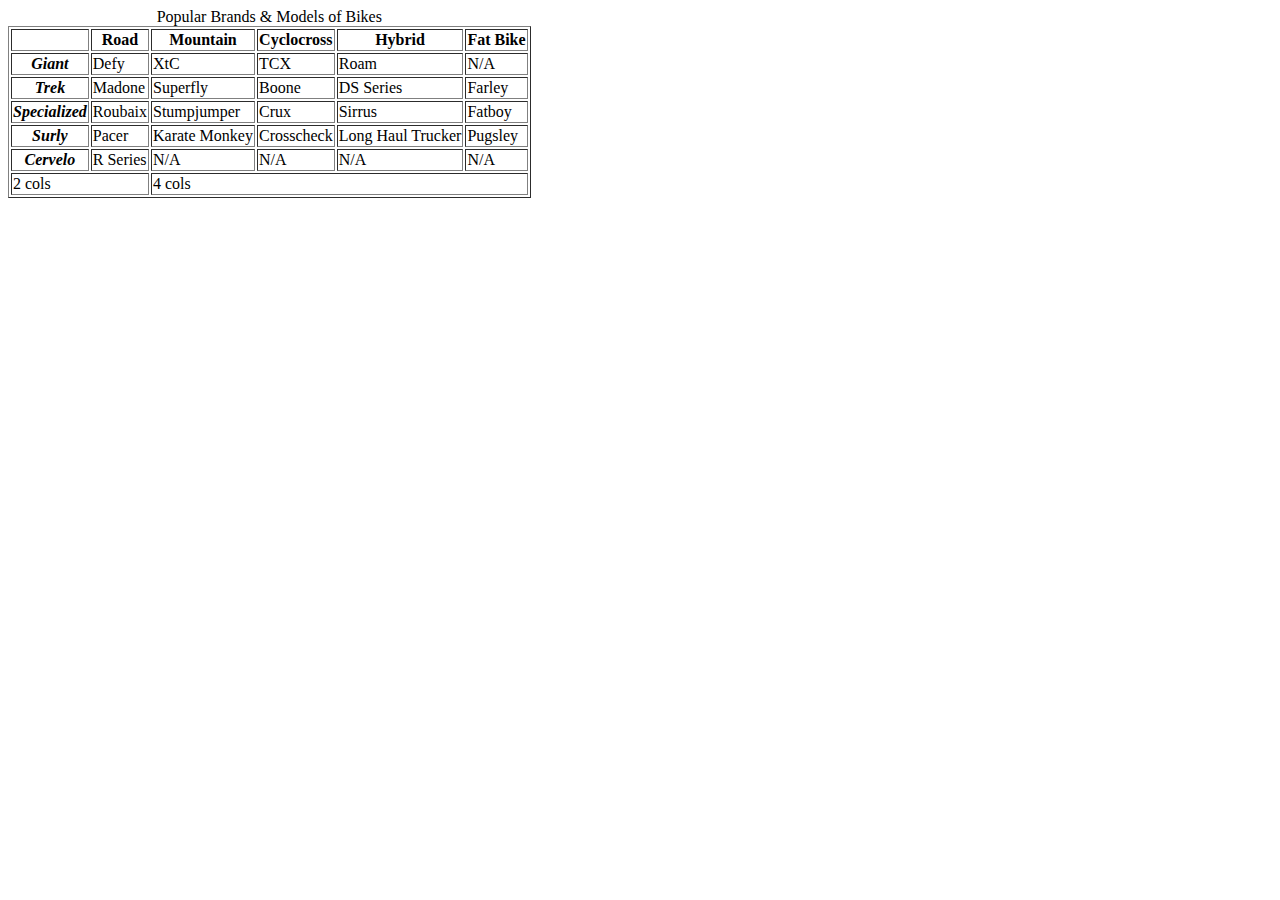
==== assignment2/layout.html @ caf9b3d3 "Added layout and styling files." ====
<!doctype html>
<html>
  <head>
    <meta charset="utf-8">
    <title>CS494 Assignment 2 Webpage</title>
  </head>
        
  <body>
    <table border=1>
      <caption> Popular Brands &amp Models of Bikes </caption>
      <thead>
        <tr>
          <th>
          <th><strong>Road</strong>
          <th><b>Mountain</b>
          <th><b>Cyclocross</b>
          <th><b>Hybrid</b>
          <th><b>Fat Bike</b>
      </thead>
      <tbody>
        <!-- Need to remove italics from th cells using css -->
        <tr>  <th><em>Giant</em></th> <td> Defy </td>  <td> XtC </td>  <td> TCX </td>  <td> Roam </td>  <td> N/A </td>
        <tr>  <th><em>Trek</em></th>  <td> Madone </td>  <td> Superfly </td>  <td> Boone </td>  <td> DS Series </td>  <td> Farley </td>
        <tr>  <th><em>Specialized</em></th> <td> Roubaix </td>  <td> Stumpjumper </td>  <td> Crux </td>  <td> Sirrus </td>  <td> Fatboy </td>
        <tr>  <th><em>Surly</em></th> <td> Pacer </td>  <td> Karate Monkey </td>  <td> Crosscheck </td>  <td> Long Haul Trucker </td>  <td> Pugsley </td>
        <tr>  <th><em>Cervelo</em></th> <td> R Series </td>  <td> N/A </td>  <td> N/A </td>  <td> N/A </td>  <td> N/A </td>
      </tbody>
      <tfoot>
        <tr>  <td colspan=2> 2 cols </td> <td colspan = 4> 4 cols </td> 
      </tfoot>
    </table>
  </body>
</html>
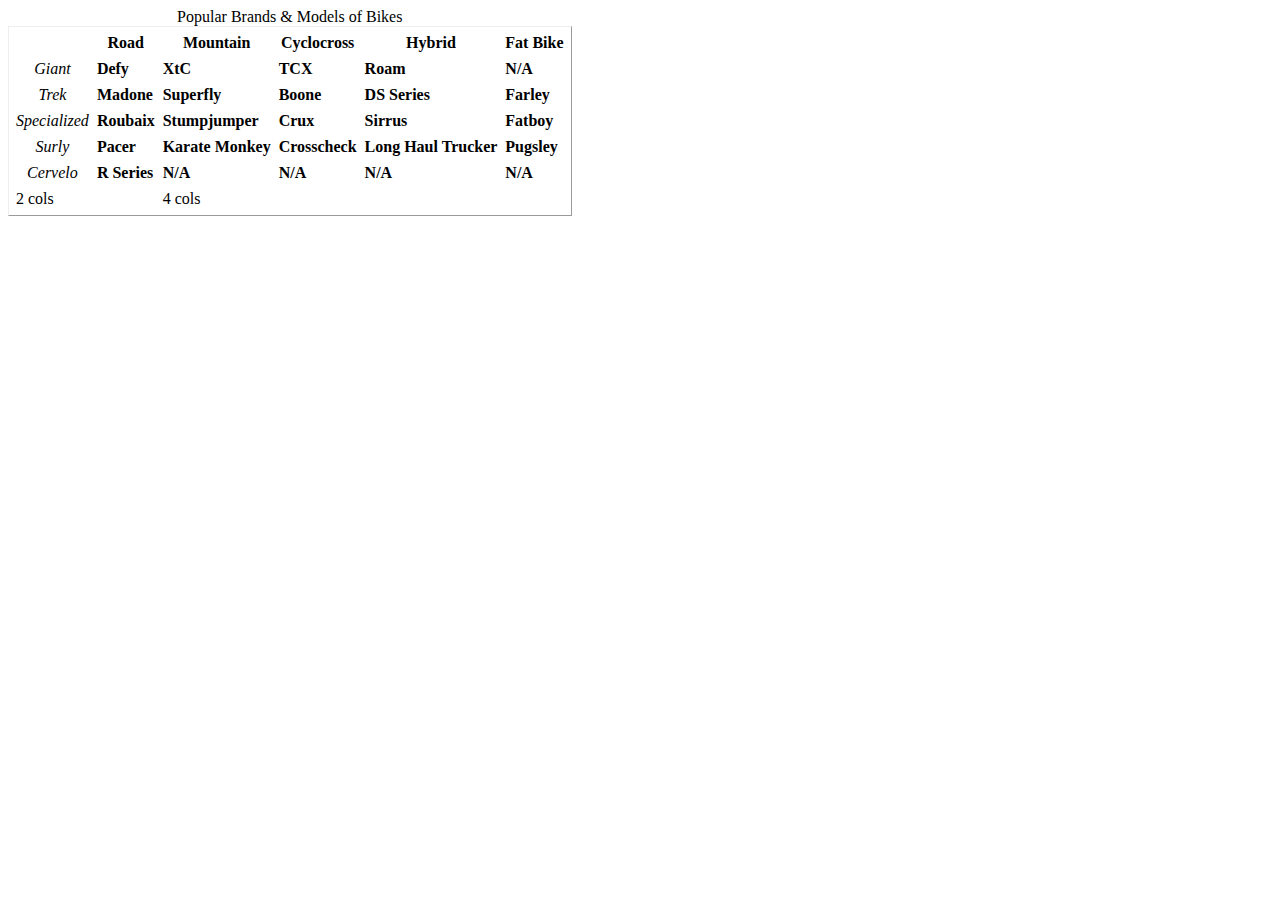
==== commit b96e6130: "Updated html and css file, first try at utilizing css" ====
--- a/assignment2/layout.html
+++ b/assignment2/layout.html
@@ -3,19 +3,20 @@
   <head>
     <meta charset="utf-8">
     <title>CS494 Assignment 2 Webpage</title>
+    <link rel="stylesheet" href="style.css">
   </head>
         
   <body>
-    <table border=1>
-      <caption> Popular Brands &amp Models of Bikes </caption>
+    <table class="bikeTable">
+      <caption> Popular Brands &amp; Models of Bikes </caption>
       <thead>
         <tr>
           <th>
-          <th><strong>Road</strong>
-          <th><b>Mountain</b>
-          <th><b>Cyclocross</b>
-          <th><b>Hybrid</b>
-          <th><b>Fat Bike</b>
+          <th>Road
+          <th>Mountain
+          <th>Cyclocross
+          <th>Hybrid
+          <th>Fat Bike
       </thead>
       <tbody>
         <!-- Need to remove italics from th cells using css -->
--- a/assignment2/style.css
+++ b/assignment2/style.css
@@ -0,0 +1,12 @@
+table.bikeTable{
+  border: outset 1pt;
+  border-spacing: 5pt;
+}
+
+tbody th {
+  font-weight: normal;
+}
+
+tbody tr{
+  font-weight: bolder;
+}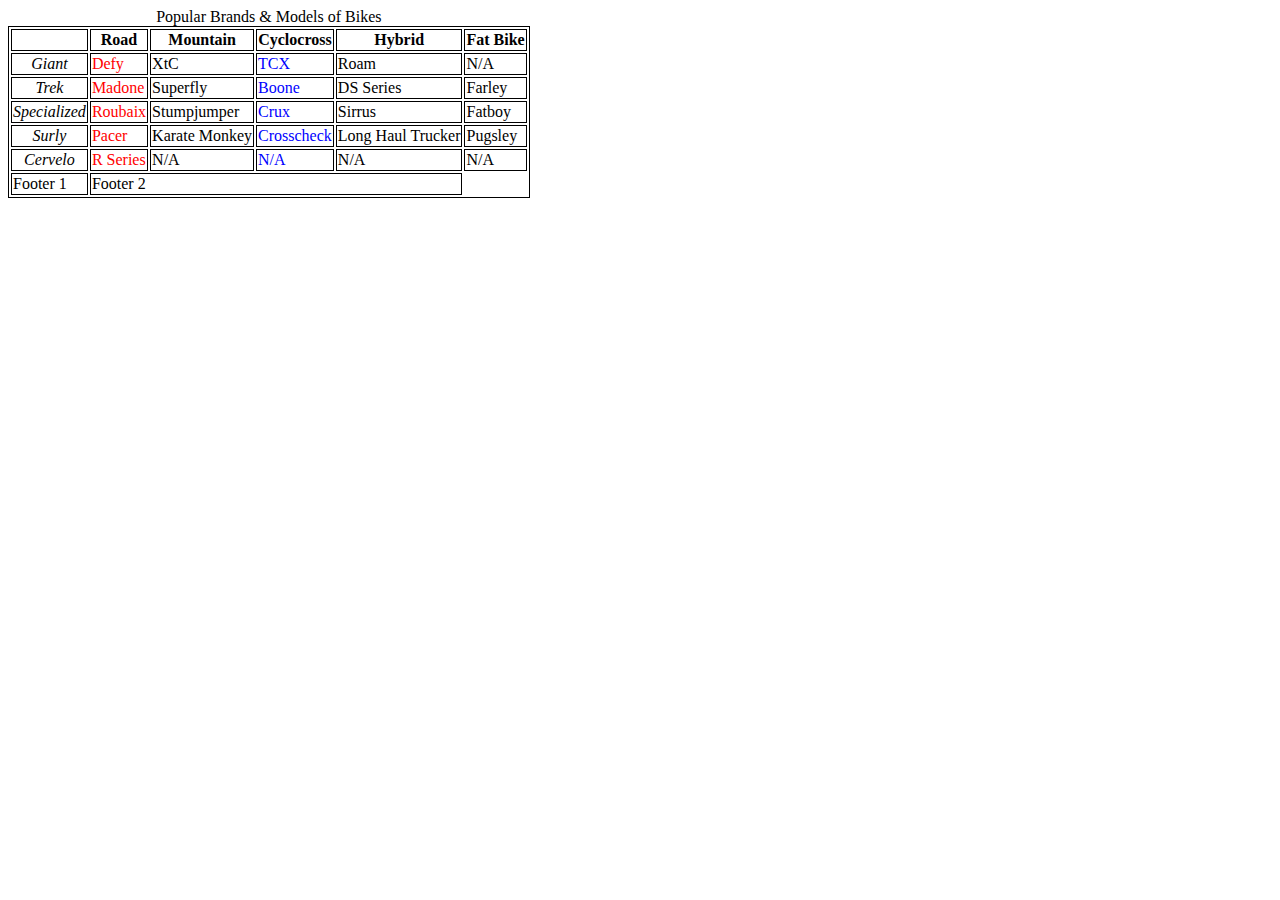
==== commit 07a4b711: "Updated table and styling" ====
--- a/assignment2/layout.html
+++ b/assignment2/layout.html
@@ -7,6 +7,7 @@
   </head>
         
   <body>
+    <!-- Remove border=1 and do it in css -->
     <table class="bikeTable">
       <caption> Popular Brands &amp; Models of Bikes </caption>
       <thead>
@@ -19,7 +20,6 @@
           <th>Fat Bike
       </thead>
       <tbody>
-        <!-- Need to remove italics from th cells using css -->
         <tr>  <th><em>Giant</em></th> <td> Defy </td>  <td> XtC </td>  <td> TCX </td>  <td> Roam </td>  <td> N/A </td>
         <tr>  <th><em>Trek</em></th>  <td> Madone </td>  <td> Superfly </td>  <td> Boone </td>  <td> DS Series </td>  <td> Farley </td>
         <tr>  <th><em>Specialized</em></th> <td> Roubaix </td>  <td> Stumpjumper </td>  <td> Crux </td>  <td> Sirrus </td>  <td> Fatboy </td>
@@ -27,7 +27,7 @@
         <tr>  <th><em>Cervelo</em></th> <td> R Series </td>  <td> N/A </td>  <td> N/A </td>  <td> N/A </td>  <td> N/A </td>
       </tbody>
       <tfoot>
-        <tr>  <td colspan=2> 2 cols </td> <td colspan = 4> 4 cols </td> 
+        <tr>  <td colspan=1> Footer 1 </td> <td colspan = 4> Footer 2 </td> 
       </tfoot>
     </table>
   </body>
--- a/assignment2/style.css
+++ b/assignment2/style.css
@@ -1,12 +1,30 @@
 table.bikeTable{
-  border: outset 1pt;
-  border-spacing: 5pt;
+  border: 1px solid;
+}
+
+thead th{
+  border: 1px solid;
 }
 
 tbody th {
   font-weight: normal;
+  border: 1px solid;
 }
 
-tbody tr{
-  font-weight: bolder;
+tbody tr td{
+  border: 1px solid;
+}
+
+tbody tr td:nth-child(2){
+  border: 1px solid black;
+  color: red;
+}
+
+tbody tr td:nth-child(4){
+  border: 1px solid black;
+  color: blue;
+}
+
+tfoot tr td{
+  border: 1px solid;
 }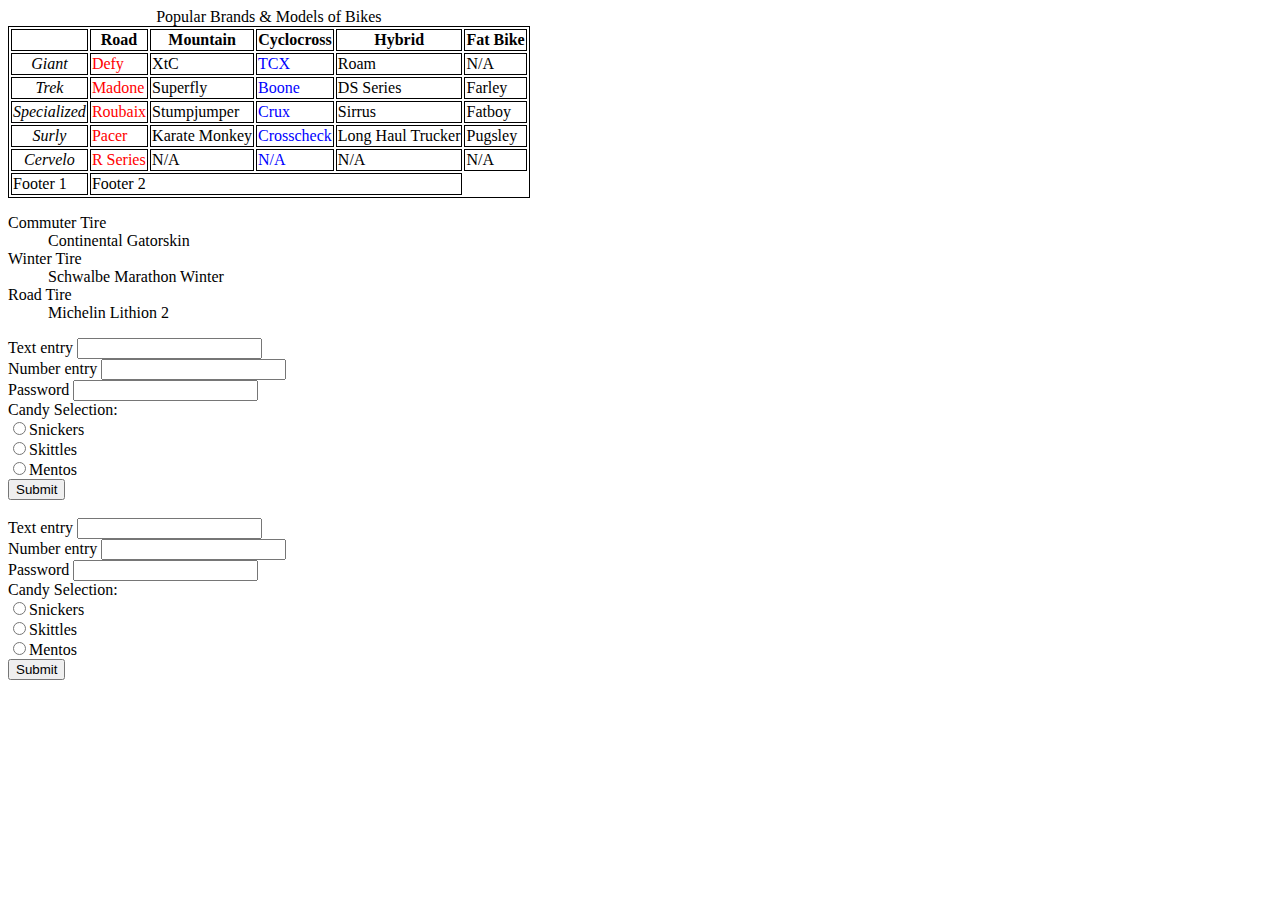
==== commit 0c743ee8: "Added description list and forms" ====
--- a/assignment2/layout.html
+++ b/assignment2/layout.html
@@ -7,9 +7,8 @@
   </head>
         
   <body>
-    <!-- Remove border=1 and do it in css -->
     <table class="bikeTable">
-      <caption> Popular Brands &amp; Models of Bikes </caption>
+      <caption>Popular Brands &amp; Models of Bikes</caption>
       <thead>
         <tr>
           <th>
@@ -20,15 +19,78 @@
           <th>Fat Bike
       </thead>
       <tbody>
-        <tr>  <th><em>Giant</em></th> <td> Defy </td>  <td> XtC </td>  <td> TCX </td>  <td> Roam </td>  <td> N/A </td>
-        <tr>  <th><em>Trek</em></th>  <td> Madone </td>  <td> Superfly </td>  <td> Boone </td>  <td> DS Series </td>  <td> Farley </td>
-        <tr>  <th><em>Specialized</em></th> <td> Roubaix </td>  <td> Stumpjumper </td>  <td> Crux </td>  <td> Sirrus </td>  <td> Fatboy </td>
-        <tr>  <th><em>Surly</em></th> <td> Pacer </td>  <td> Karate Monkey </td>  <td> Crosscheck </td>  <td> Long Haul Trucker </td>  <td> Pugsley </td>
-        <tr>  <th><em>Cervelo</em></th> <td> R Series </td>  <td> N/A </td>  <td> N/A </td>  <td> N/A </td>  <td> N/A </td>
+        <tr>  <th><em>Giant</em></th> <td>Defy</td>  <td> XtC </td>  <td>TCX</td>  <td>Roam</td>  <td>N/A</td>
+        <tr>  <th><em>Trek</em></th>  <td>Madone</td>  <td>Superfly</td>  <td>Boone</td>  <td>DS Series</td>  <td>Farley</td>
+        <tr>  <th><em>Specialized</em></th> <td>Roubaix</td>  <td>Stumpjumper</td>  <td>Crux</td>  <td>Sirrus</td>  <td>Fatboy</td>
+        <tr>  <th><em>Surly</em></th> <td>Pacer</td>  <td>Karate Monkey</td>  <td>Crosscheck</td>  <td>Long Haul Trucker</td>  <td>Pugsley</td>
+        <tr>  <th><em>Cervelo</em></th> <td>R Series</td>  <td>N/A</td>  <td>N/A</td>  <td>N/A</td>  <td>N/A</td>
       </tbody>
       <tfoot>
-        <tr>  <td colspan=1> Footer 1 </td> <td colspan = 4> Footer 2 </td> 
+        <tr>  <td colspan=1>Footer 1</td> <td colspan = 4>Footer 2</td> 
       </tfoot>
     </table>
+    
+    <dl>
+      <dt>Commuter Tire</dt>
+        <dd>Continental Gatorskin</dd>
+      <dt>Winter Tire</dt>
+        <dd>Schwalbe Marathon Winter</dd>
+      <dt>Road Tire</dt>
+        <dd>Michelin Lithion 2</dd>
+    </dl>
+    
+    <form method="post">
+      <div>
+        <label>Text entry</label>
+        <input type="text" id="text_input"/>
+        <br>
+        <label>Number entry</label>
+        <input type="number" id="numerical_input" />
+        <br>
+        <label>Password</label>
+        <input type="password" id="password_input"/>
+        <br>
+      </div>
+      <div>
+        <label>Candy Selection:</label>
+        <br>
+        <input type="radio" id="candy" value="snickers"/>Snickers
+        <br>
+        <input type="radio" id="candy" value="skittles"/>Skittles
+        <br>
+        <input type="radio" id="candy" value="Mentos"/>Mentos
+      </div>
+      <div>
+        <input type="submit"/>
+      </div>
+    </form>
+    
+    <br>
+    
+    <form method="get">
+      <div>
+        <label>Text entry</label>
+        <input type="text" id="text_input"/>
+        <br>
+        <label>Number entry</label>
+        <input type="number" id="numerical_input" />
+        <br>
+        <label>Password</label>
+        <input type="password" id="password_input"/>
+        <br>
+      </div>
+      <div>
+        <label>Candy Selection:</label>
+        <br>
+        <input type="radio" id="candy" value="snickers"/>Snickers
+        <br>
+        <input type="radio" id="candy" value="skittles"/>Skittles
+        <br>
+        <input type="radio" id="candy" value="Mentos"/>Mentos
+      </div>
+      <div>
+        <input type="submit"/>
+      </div>
+    </form>
   </body>
 </html>--- a/assignment2/style.css
+++ b/assignment2/style.css
@@ -6,7 +6,7 @@
   border: 1px solid;
 }
 
-tbody th {
+tbody th{
   font-weight: normal;
   border: 1px solid;
 }
@@ -27,4 +27,8 @@
 
 tfoot tr td{
   border: 1px solid;
+}
+
+dd:hover{
+  background: purple;
 }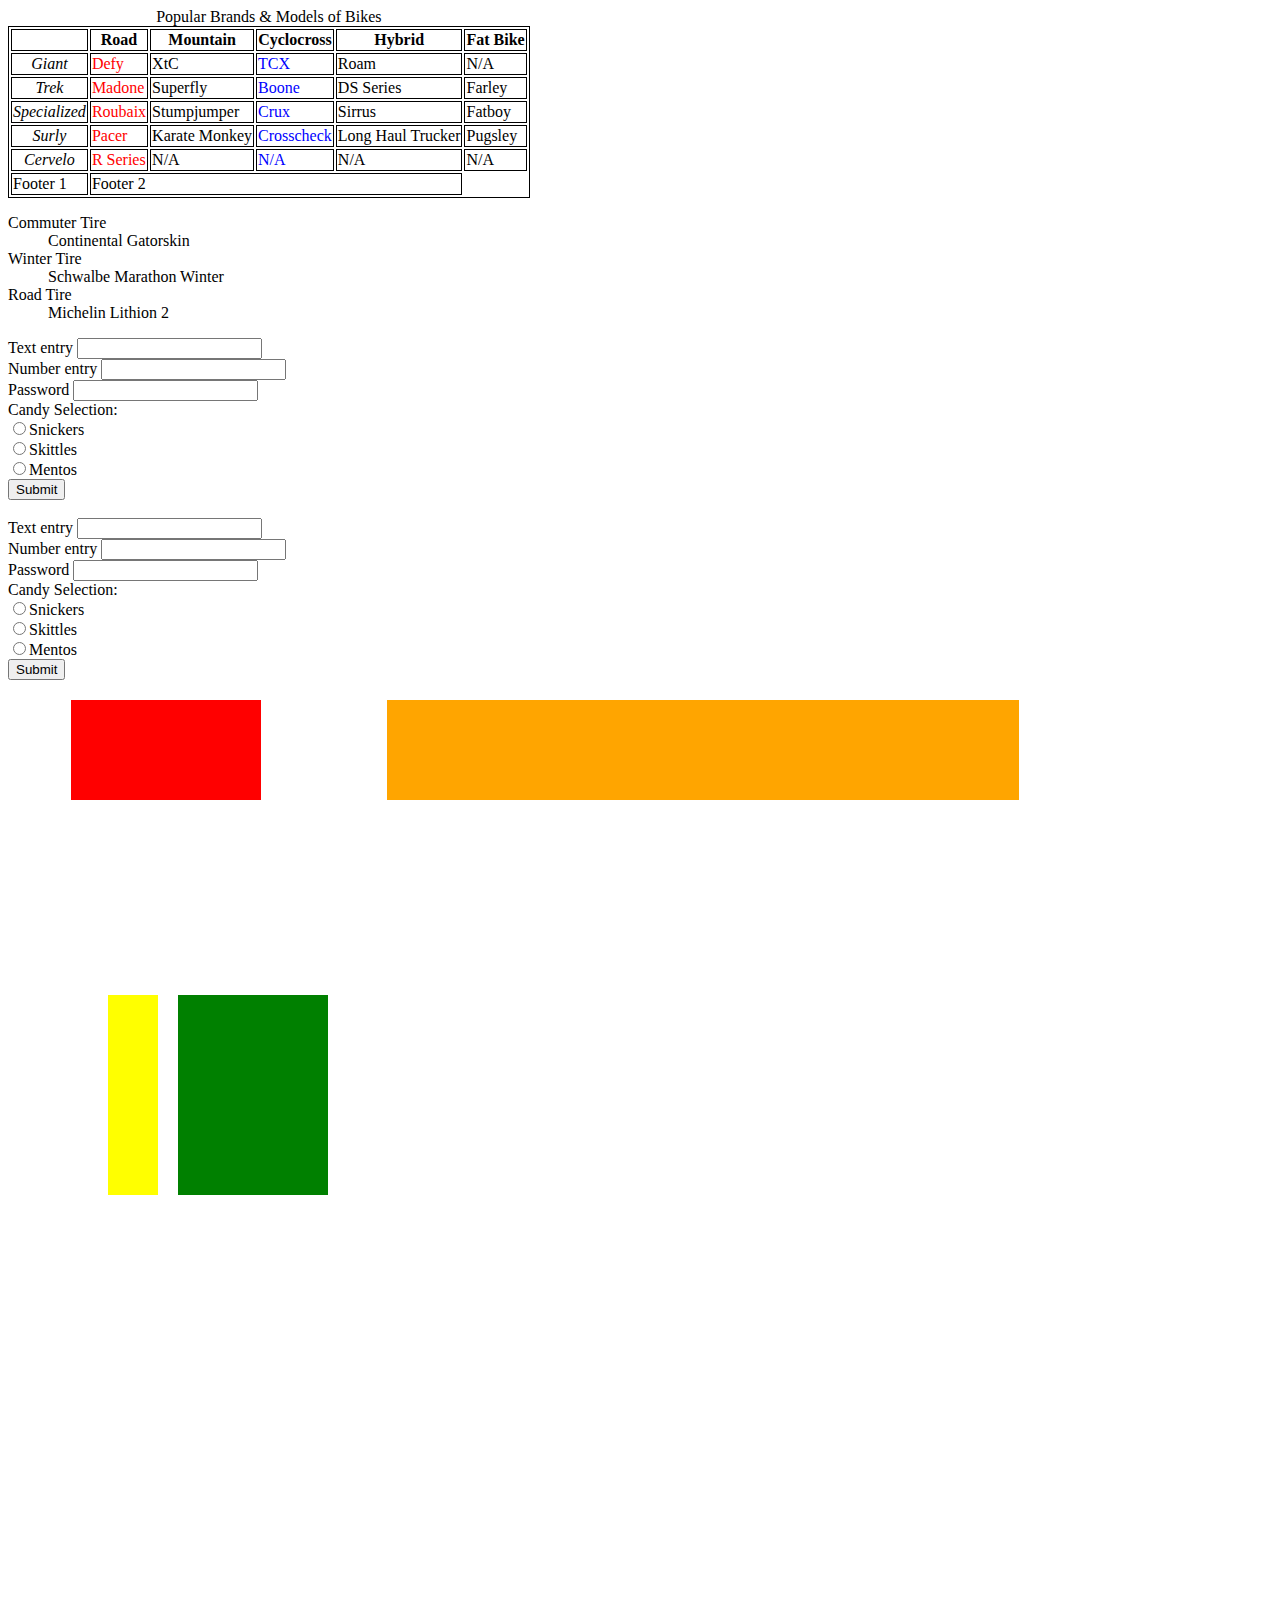
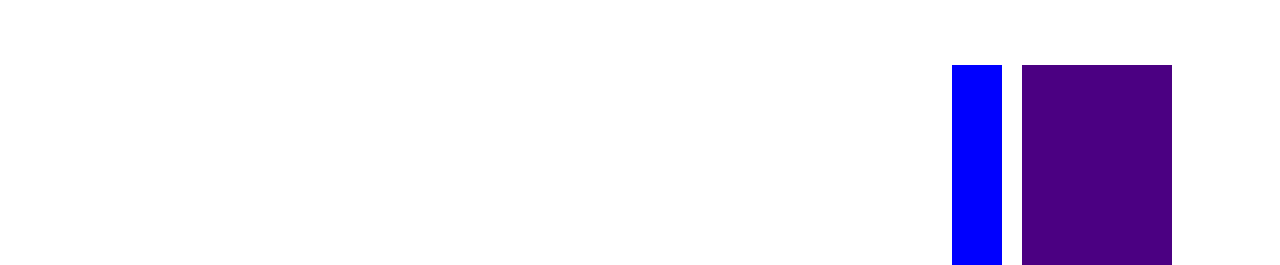
==== commit 310fc064: "Added divs and finished styling to complete assignment" ====
--- a/assignment2/layout.html
+++ b/assignment2/layout.html
@@ -39,26 +39,26 @@
         <dd>Michelin Lithion 2</dd>
     </dl>
     
-    <form method="post">
+    <form action="layout.html" method="post">
       <div>
         <label>Text entry</label>
-        <input type="text" id="text_input"/>
+        <input type="text" name="text_input"/>
         <br>
         <label>Number entry</label>
-        <input type="number" id="numerical_input" />
+        <input type="number" name="numerical_input"/>
         <br>
         <label>Password</label>
-        <input type="password" id="password_input"/>
+        <input type="password" name="password_input"/>
         <br>
       </div>
       <div>
         <label>Candy Selection:</label>
         <br>
-        <input type="radio" id="candy" value="snickers"/>Snickers
+        <input type="radio" name="candy" value="snickers"/>Snickers
         <br>
-        <input type="radio" id="candy" value="skittles"/>Skittles
+        <input type="radio" name="candy" value="skittles"/>Skittles
         <br>
-        <input type="radio" id="candy" value="Mentos"/>Mentos
+        <input type="radio" name="candy" value="Mentos"/>Mentos
       </div>
       <div>
         <input type="submit"/>
@@ -67,30 +67,54 @@
     
     <br>
     
-    <form method="get">
+    <form action="layout.html" method="get">
       <div>
         <label>Text entry</label>
-        <input type="text" id="text_input"/>
+        <input type="text" name="text_input"/>
         <br>
         <label>Number entry</label>
-        <input type="number" id="numerical_input" />
+        <input type="number" name="numerical_input"/>
         <br>
         <label>Password</label>
-        <input type="password" id="password_input"/>
+        <input type="password" name="password_input"/>
         <br>
       </div>
       <div>
         <label>Candy Selection:</label>
         <br>
-        <input type="radio" id="candy" value="snickers"/>Snickers
+        <input type="radio" name="candy" value="snickers"/>Snickers
         <br>
-        <input type="radio" id="candy" value="skittles"/>Skittles
+        <input type="radio" name="candy" value="skittles"/>Skittles
         <br>
-        <input type="radio" id="candy" value="Mentos"/>Mentos
+        <input type="radio" name="candy" value="Mentos"/>Mentos
       </div>
       <div>
         <input type="submit"/>
       </div>
     </form>
+    
+    <div id="red">
+    
+    </div>
+    
+    <div id="orange">
+    
+    </div>
+    
+    <div id="yellow">
+    
+    </div>
+    
+    <div id="green">
+    
+    </div>
+    
+    <div id="indigo">
+    
+    </div>
+    
+    <div id="blue">
+    
+    </div>
   </body>
 </html>--- a/assignment2/style.css
+++ b/assignment2/style.css
@@ -31,4 +31,56 @@
 
 dd:hover{
   background: purple;
+}
+
+#red{
+  background: red;
+  height: 100px;
+  width: 15%;
+  float: left;
+  margin-top: 20px;
+  margin-left: 5%;
+}
+
+#orange{
+  background: orange;
+  height: 100px;
+  width: 50%;
+  margin-top: 20px;
+  margin-left: 30%;
+}
+
+#yellow{
+  background: yellow;
+  height: 200px;
+  width: 50px;
+  float: left;
+  margin-top: 195px;
+  margin-left: 100px;
+}
+
+#green{
+  background: green;
+  height: 200px;
+  width: 150px;
+  margin-top: 195px;
+  margin-left: 170px;
+}
+
+#blue{
+  background: blue;
+  height: 200px;
+  width: 50px;
+  margin-top: 470px;
+  float: right;
+}
+
+#indigo{
+  background: indigo;
+  height: 200px;
+  width:150px;
+  margin-top: 470px;
+  margin-right: 100px;
+  margin-left: 20px;
+  float: right;
 }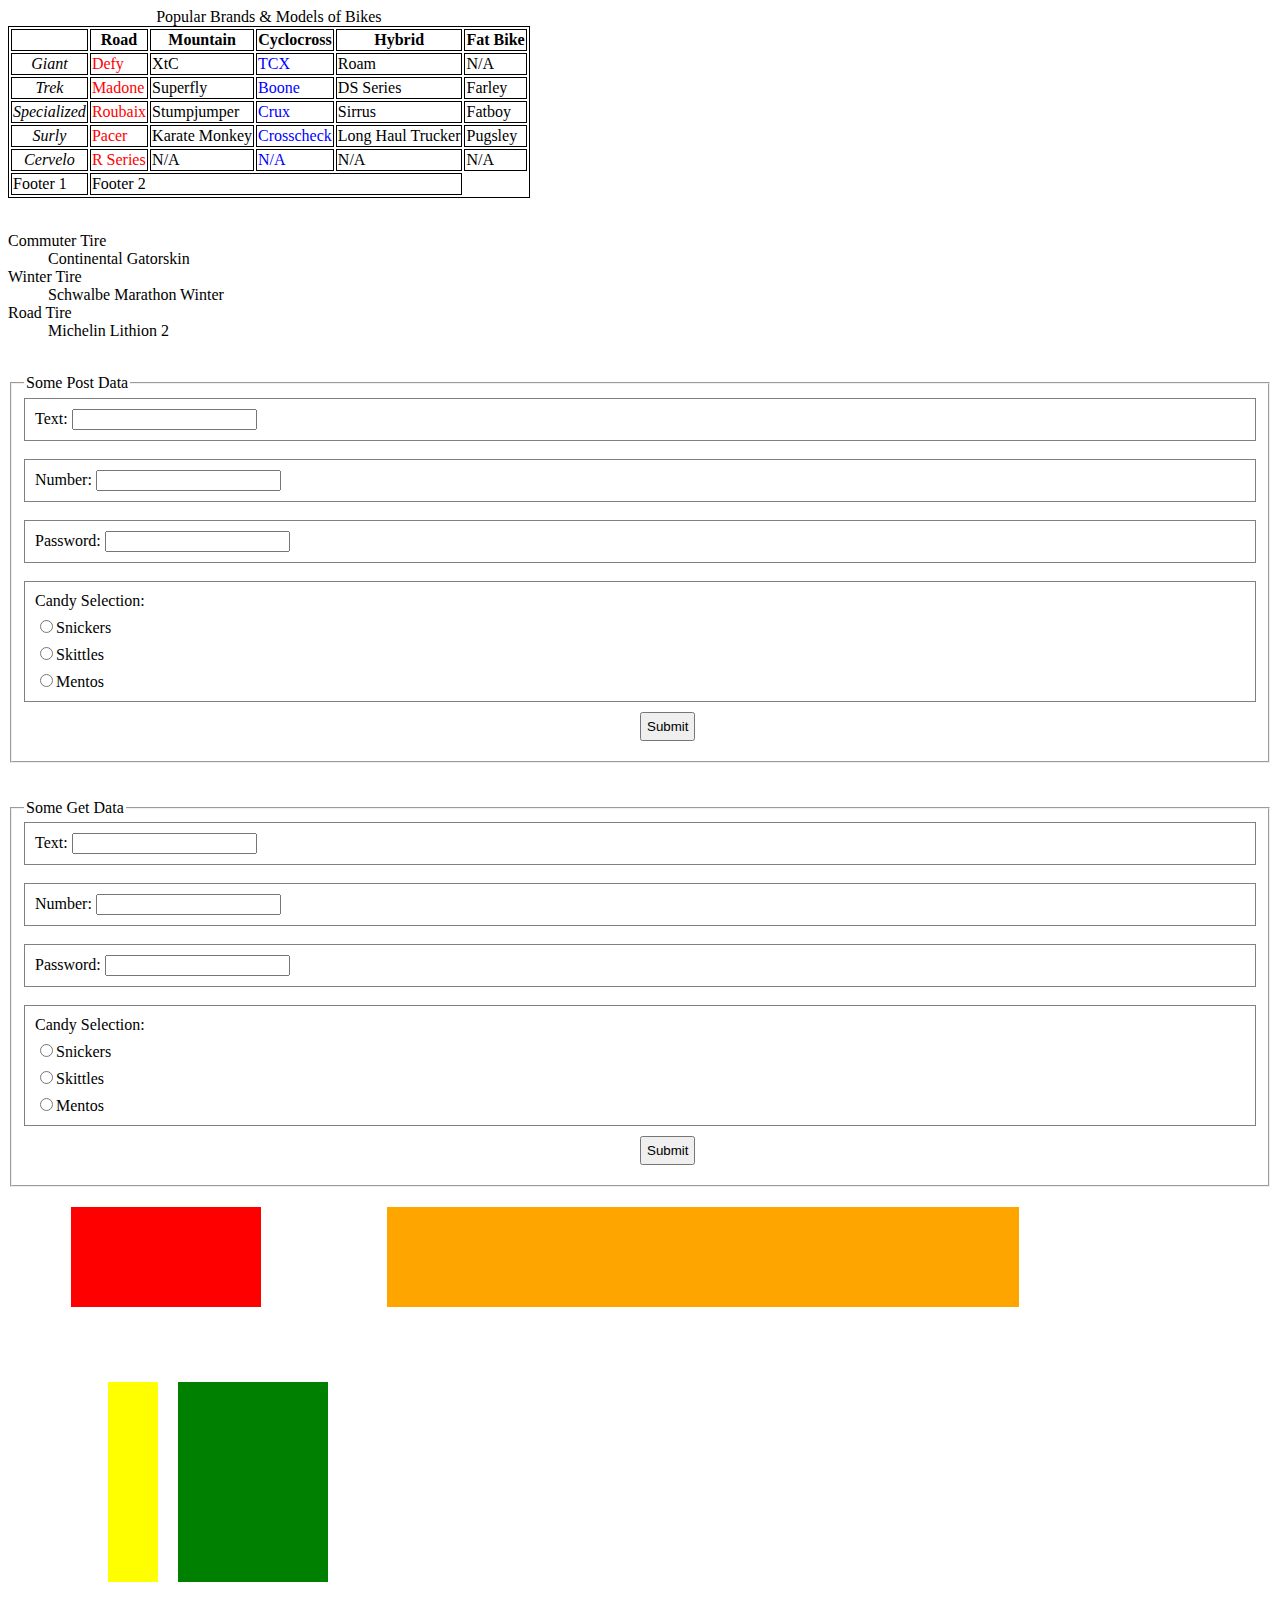
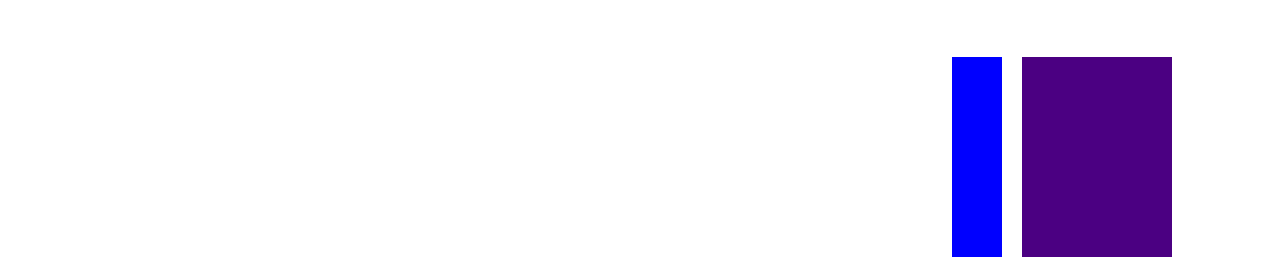
==== commit a0ee7459: "Finishing touches on styling for the forms - just to make sure assignment is in spec." ====
--- a/assignment2/layout.html
+++ b/assignment2/layout.html
@@ -19,17 +19,47 @@
           <th>Fat Bike
       </thead>
       <tbody>
-        <tr>  <th><em>Giant</em></th> <td>Defy</td>  <td> XtC </td>  <td>TCX</td>  <td>Roam</td>  <td>N/A</td>
-        <tr>  <th><em>Trek</em></th>  <td>Madone</td>  <td>Superfly</td>  <td>Boone</td>  <td>DS Series</td>  <td>Farley</td>
-        <tr>  <th><em>Specialized</em></th> <td>Roubaix</td>  <td>Stumpjumper</td>  <td>Crux</td>  <td>Sirrus</td>  <td>Fatboy</td>
-        <tr>  <th><em>Surly</em></th> <td>Pacer</td>  <td>Karate Monkey</td>  <td>Crosscheck</td>  <td>Long Haul Trucker</td>  <td>Pugsley</td>
-        <tr>  <th><em>Cervelo</em></th> <td>R Series</td>  <td>N/A</td>  <td>N/A</td>  <td>N/A</td>  <td>N/A</td>
+        <tr>  
+          <th><em>Giant</em></th> 
+          <td>Defy</td>  
+          <td> XtC </td>  
+          <td>TCX</td>  
+          <td>Roam</td>  
+          <td>N/A</td>
+        <tr>  
+          <th><em>Trek</em></th>  
+          <td>Madone</td>  
+          <td>Superfly</td>  
+          <td>Boone</td>  
+          <td>DS Series</td>  
+          <td>Farley</td>
+        <tr>  
+          <th><em>Specialized</em></th>
+          <td>Roubaix</td>
+          <td>Stumpjumper</td>
+          <td>Crux</td>
+          <td>Sirrus</td>
+          <td>Fatboy</td>
+        <tr>  
+          <th><em>Surly</em></th>
+          <td>Pacer</td>
+          <td>Karate Monkey</td>
+          <td>Crosscheck</td>
+          <td>Long Haul Trucker</td>
+          <td>Pugsley</td>
+        <tr>
+          <th><em>Cervelo</em></th>
+          <td>R Series</td>
+          <td>N/A</td>
+          <td>N/A</td>
+          <td>N/A</td>
+          <td>N/A</td>
       </tbody>
       <tfoot>
         <tr>  <td colspan=1>Footer 1</td> <td colspan = 4>Footer 2</td> 
       </tfoot>
     </table>
-    
+    <br>
     <dl>
       <dt>Commuter Tire</dt>
         <dd>Continental Gatorskin</dd>
@@ -38,59 +68,72 @@
       <dt>Road Tire</dt>
         <dd>Michelin Lithion 2</dd>
     </dl>
-    
+    <br>
     <form action="layout.html" method="post">
-      <div>
-        <label>Text entry</label>
-        <input type="text" name="text_input"/>
+      <fieldset>
+        <legend>Some Post Data</legend>
+        <div class="entryBox">
+          <label>Text:</label>
+          <input type="text" name="text_input"/>
+        </div>
         <br>
-        <label>Number entry</label>
-        <input type="number" name="numerical_input"/>
+        <div class="entryBox">
+          <label>Number:</label>
+          <input type="number" name="numerical_input"/>
+        </div>
         <br>
-        <label>Password</label>
-        <input type="password" name="password_input"/>
+        <div class="entryBox">
+          <label>Password:</label>
+          <input type="password" name="password_input"/>
+        </div>
         <br>
-      </div>
-      <div>
-        <label>Candy Selection:</label>
+        <div class="innerBox">
+          <label>Candy Selection:</label>
+          <br>
+          <input type="radio" name="candy" value="snickers"/>Snickers
+          <br>
+          <input type="radio" name="candy" value="skittles"/>Skittles
+          <br>
+          <input type="radio" name="candy" value="Mentos"/>Mentos
+        </div>
+        <div class="submitButton">
+          <input type="submit"/>
+        </div>
+      </fieldset>
+    </form>
+    <br>
+    <br>
+    <form action="layout.html" method="get">
+      <fieldset>
+        <legend>Some Get Data</legend>
+        <div class="entryBox">
+          <label>Text:</label>
+          <input type="text" name="text_input"/>
+        </div>
         <br>
-        <input type="radio" name="candy" value="snickers"/>Snickers
+        <div class="entryBox">
+          <label>Number:</label>
+          <input type="number" name="numerical_input"/>
+        </div>
         <br>
-        <input type="radio" name="candy" value="skittles"/>Skittles
+        <div class="entryBox">
+          <label>Password:</label>
+          <input type="password" name="password_input"/>
+        </div>
         <br>
-        <input type="radio" name="candy" value="Mentos"/>Mentos
-      </div>
-      <div>
-        <input type="submit"/>
-      </div>
-    </form>
-    
-    <br>
-    
-    <form action="layout.html" method="get">
-      <div>
-        <label>Text entry</label>
-        <input type="text" name="text_input"/>
-        <br>
-        <label>Number entry</label>
-        <input type="number" name="numerical_input"/>
-        <br>
-        <label>Password</label>
-        <input type="password" name="password_input"/>
-        <br>
-      </div>
-      <div>
-        <label>Candy Selection:</label>
-        <br>
-        <input type="radio" name="candy" value="snickers"/>Snickers
-        <br>
-        <input type="radio" name="candy" value="skittles"/>Skittles
-        <br>
-        <input type="radio" name="candy" value="Mentos"/>Mentos
-      </div>
-      <div>
-        <input type="submit"/>
-      </div>
+        <div class="innerBox">
+          <label>Candy Selection:</label>
+          <br>
+          <input type="radio" name="candy" value="snickers"/>Snickers
+          <br>
+          <input type="radio" name="candy" value="skittles"/>Skittles
+          <br>
+          <input type="radio" name="candy" value="Mentos"/>Mentos
+        </div>
+        <div class="submitButton">
+          <input type="submit"/>
+        </div>
+      </fieldset>
     </form>
     
     <div id="red">
--- a/assignment2/style.css
+++ b/assignment2/style.css
@@ -33,8 +33,40 @@
   background: purple;
 }
 
+div.outerBox{
+  border: 1px solid;
+  padding: 10px;
+  border-color: gray;
+}
+
+div.innerBox{
+  border: 1px solid;
+  padding: 10px;
+  border-color: gray;
+}
+
+div.entryBox{
+  border: 1px solid;
+  border-color: gray;
+  padding: 10px;
+}
+
+div.submitButton{
+  padding:10px;
+}
+
+[type="submit"]{
+  margin-left: 50%;
+  padding: 5px;
+}
+
+[type="radio"]{
+  margin-top: 10px;
+}
+
 #red{
   background: red;
+  position: relative;
   height: 100px;
   width: 15%;
   float: left;
@@ -44,6 +76,7 @@
 
 #orange{
   background: orange;
+  position: relative;
   height: 100px;
   width: 50%;
   margin-top: 20px;
@@ -52,34 +85,38 @@
 
 #yellow{
   background: yellow;
+  position: relative;
   height: 200px;
   width: 50px;
   float: left;
-  margin-top: 195px;
+  margin-top: 75px;
   margin-left: 100px;
 }
 
 #green{
   background: green;
+  position: relative;
   height: 200px;
   width: 150px;
-  margin-top: 195px;
+  margin-top: 75px;
   margin-left: 170px;
 }
 
 #blue{
   background: blue;
+  position: relative;
   height: 200px;
   width: 50px;
-  margin-top: 470px;
+  margin-top: 75px;
   float: right;
 }
 
 #indigo{
   background: indigo;
+  position: relative;
   height: 200px;
   width:150px;
-  margin-top: 470px;
+  margin-top: 75px;
   margin-right: 100px;
   margin-left: 20px;
   float: right;
